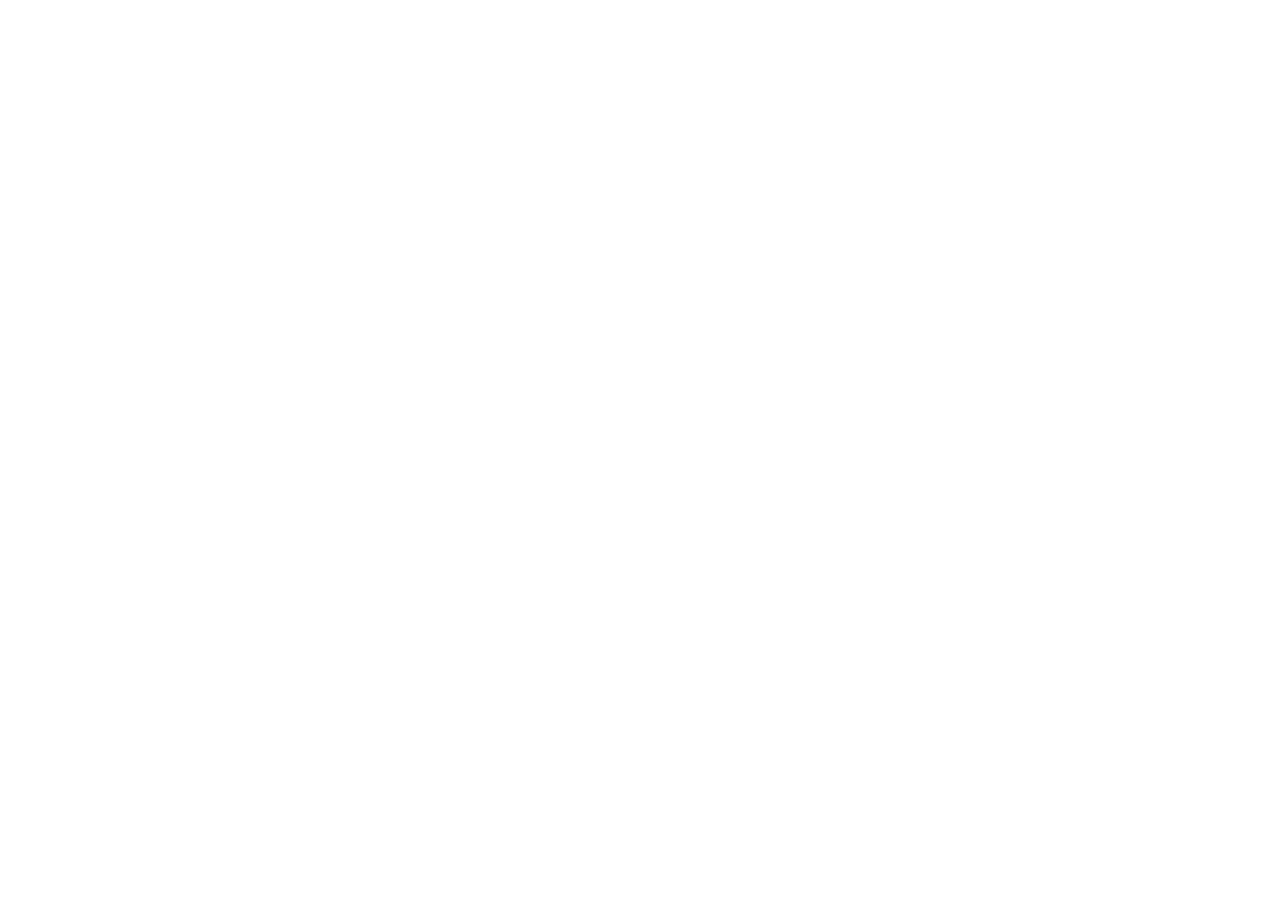
==== ufo-invaders/index.html @ e37992a5 "Setup file structure" ====
<!DOCTYPE HTML>
<html>
<head>
  <meta charset="UTF-8">
  <title>UFO Invaders</title>
  <link rel="stylesheet" href="css/style.css">
  <script src="js/main.js"></script>
</head>
<body>
  <script>var app = Elm.Main.init();</script>
</body>
</html>
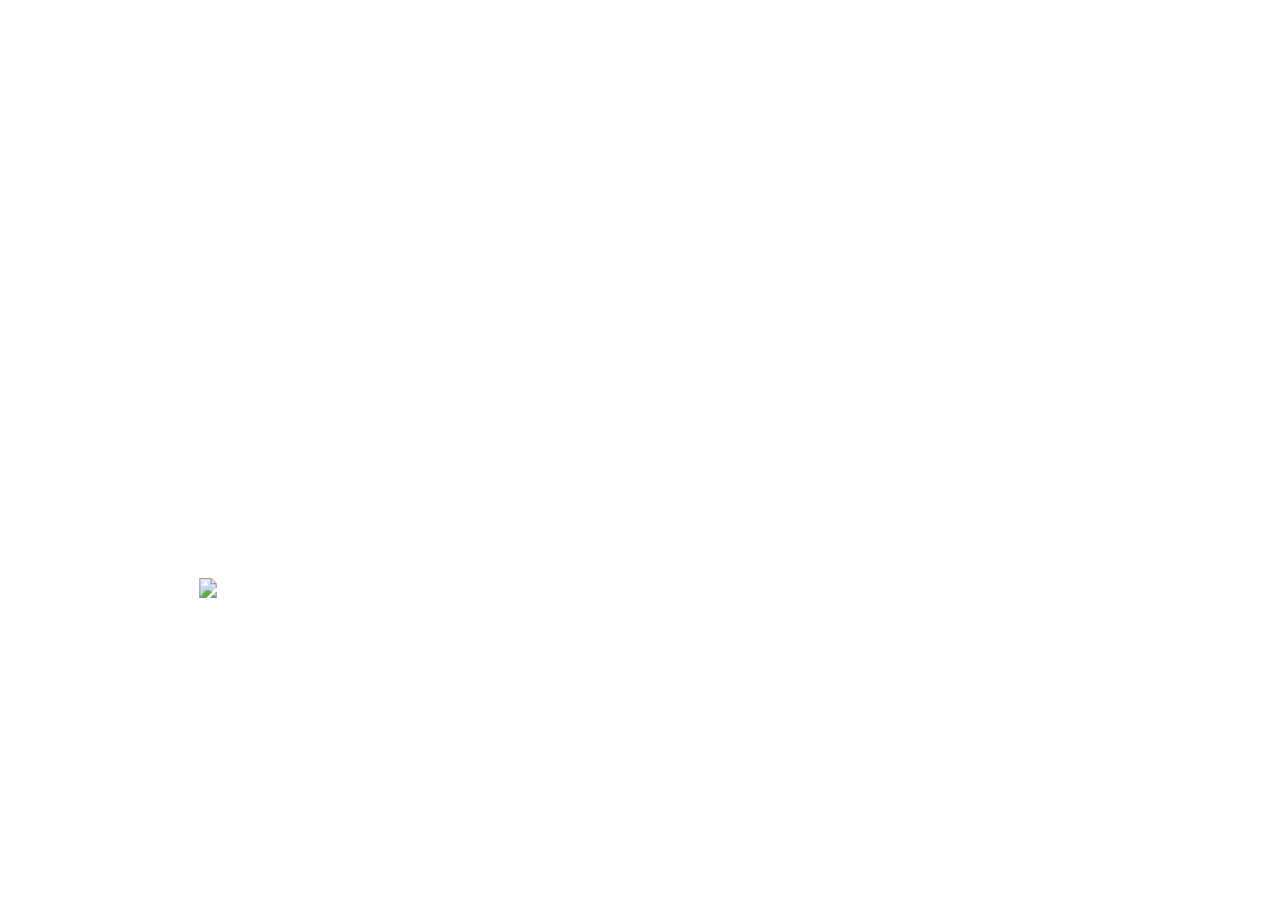
==== commit aa6817df: "Fix Elm init" ====
--- a/ufo-invaders/index.html
+++ b/ufo-invaders/index.html
@@ -7,6 +7,11 @@
   <script src="js/main.js"></script>
 </head>
 <body>
-  <script>var app = Elm.Main.init();</script>
+  <div id="elm-node"></div>
+  <script>
+    var app = Elm.Main.init({
+      node: document.getElementById("elm-node")
+    });
+  </script>
 </body>
 </html>
